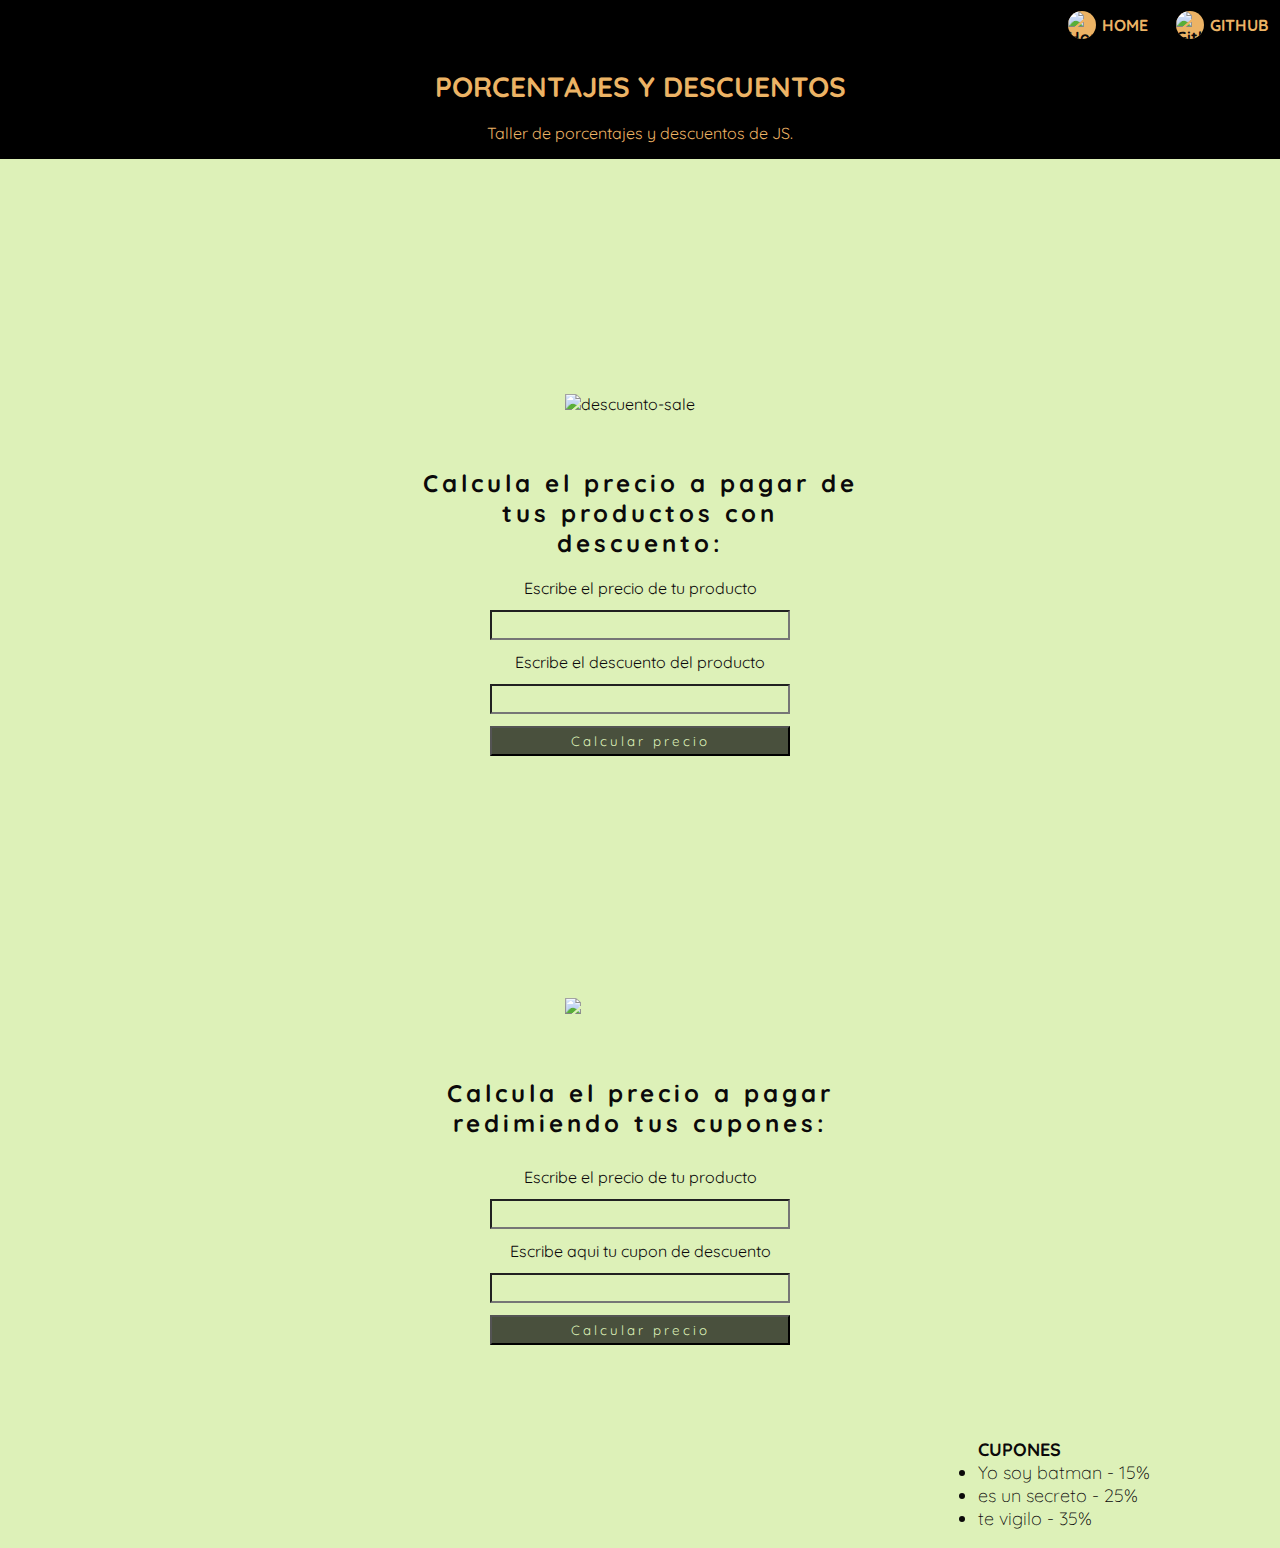
==== Talleres/t2/descuentos.html @ 38d47683 "Termino proyecto del curso practico" ====
<!DOCTYPE html>
<html lang="en">
<head>
  <meta charset="UTF-8">
  <meta http-equiv="X-UA-Compatible" content="IE=edge">
  <meta name="viewport" content="width=device-width, initial-scale=1.0">
  <link rel="preconnect" href="https://fonts.googleapis.com">
  <link rel="preconnect" href="https://fonts.gstatic.com" crossorigin>
  <link href="https://fonts.googleapis.com/css2?family=Quicksand:wght@300;500;700&display=swap" rel="stylesheet">
  <link rel="stylesheet" href="./descuentos.css">
  <title>Porcentajes y descuentos</title>
</head>
<body>
  <header class="header-section">
    <nav class="header-nav">
      <div class="header-nav-links">
        <a class="home" href="/">
          <img src="https://cdn-icons-png.flaticon.com/512/553/553335.png" alt="Home">    
          HOME
        </a>
        <a class="home" href="/">
          <img src="https://cdn-icons-png.flaticon.com/512/25/25231.png" alt="Github">
          GITHUB
        </a>
      </div>
    </nav>
    <div class="section-info">
      <h1>PORCENTAJES Y DESCUENTOS</h1>
      <p>Taller de porcentajes y descuentos de JS.</p>
    </div>
  </header>

  <section class="section-primary">
    <article>
      <img class="imagen-figure" src="https://cdn-icons.flaticon.com/png/512/792/premium/792030.png?token=exp=1644328801~hmac=c070786f415999eff17f4c63b809f811" alt="descuento-sale">
      <h2>Calcula el precio a pagar de tus productos con descuento:</h2>
      <form class="main-form">
        <label for="InputPrice">Escribe el precio de tu producto</label>
        <input id="InputPrice" type="number">
  
        <label for="InputDiscount">Escribe el descuento del producto</label>
        <input id="InputDiscount" type="number">
  
        <button type="button" onclick="onClickButtonPrice()">
          Calcular precio
        </button>
  
        <p id="ResultPrice1"></p>
      </form>
    </article>
  
    <article>
      <img class="imagen-figure" src="https://cdn-icons-png.flaticon.com/512/1831/1831655.png">
      <h2>Calcula el precio a pagar redimiendo tus cupones:</h2>
      <form class="main-form">
        <label for="InputPrice2">Escribe el precio de tu producto</label>
        <input id="InputPrice2" type="number">
  
        <label for="InputCoupon">Escribe aqui tu cupon de descuento</label>
        <input id="InputCoupon" type="text">
  
        <button type="button" onclick="onClickButtonPriceCoupon()">
          Calcular precio
        </button>
  
        <p id="ResultPrice2"></p>
      </form>
    </article>
    <div>
      <ul>CUPONES
        <li>Yo soy batman - 15%</li>
        <li>es un secreto - 25%</li>
        <li>te vigilo - 35%</li>
      </ul>
    </div>
  </section>
  <script src="./descuentos.js"></script>
</body>
</html>
---- Talleres/t2/descuentos.css ----
:root {
  --main: #ECB365;
  --head: #041C32;
  --nigth: #04293A;
  --arm: #064663;
  --black: #000;
  --text: #ddf1b8;
  --black-1: rgba(0, 0, 0, 0.671)
}
* {
  box-sizing: border-box;
  font-family: 'Quicksand', sans-serif;
  color: #0B090A;
}
body{
  margin: 0;
  background-color: var(--text);
}
.header-section {
  display: flex;
  width: 100%;
  align-items: center;
  justify-content: flex-start;
  flex-direction: column;
  background-color: var(--black);
}
.header-nav {
  width: 100%;
  background-color: var(--black);
  height: 50px;
  display: flex;
  justify-content: flex-end;
}
.header-nav-links {
  width: 370px;
  height: 100%;
  display: flex;
  align-items: center;
  justify-content: end;
  gap: 28px;
  margin-right: 12px;
}
.header-nav-links a {
  display: flex;
  color: #ECB365;
  align-items: center;
  text-decoration: none;
  gap: 6px;
  font-weight: bold;
}
.home img {
  width: 28px;
  height: 28px;
  background-color: #ECB365;
  border-radius: 50%;
}
.section-info {
  text-align: center;
}
.section-info h1 {
  font-size: 28px;
  color: var(--main);
}
.section-info p {
  color: var(--main);
  font-size: 16px;
}
.section-primary {
  display: grid;
  grid-template-columns: 1fr;
  width: 100%;
  margin: 35px 0 50px 0;
  padding-bottom: 10px;
}
article {
  display: flex;
  flex-direction: column;
  margin-top: 200px;
  justify-content: space-around;
  align-items: center;
  height: 400px;
  width: auto;
}
.section-primary article h2 {
  letter-spacing: 4px;
  text-align: center;
  width: 450px;
}
.imagen-figure {
  width: 150px;
  margin-bottom: 35px;
}
.main-form {
  display: flex;
  flex-direction: column;
  align-items: center;
  gap: 12px;
  width: 300px;
  text-align: center;
}
.main-form input {
  outline: none;
  width: 100%;
  height: 30px;
  font-weight: bold;
  text-align: center;
  background-color: transparent;
}
.main-form button {
  width: 300px;
  background-color: var(--black-1);
  height: 30px;
  letter-spacing: 3px;
  color: var(--text);
}
.main-form label {
  width: 350px;
}
.section-primary div {
  position: absolute;
  bottom: -72vh;
  right: 130px;
}
.section-primary div ul {
  font-size: 18px;
  font-weight: bold;
}
.section-primary div li {
  font-weight: 300;
}
@media(max-width: 430px) {
  .header-section {
    width: 150%;
  }
  .section-primary {
    display: grid;
    grid-template-columns: 1fr;
  }
  .section-primary article h2 {
    font-size: 22px;
  }
  .section-primary .imagen-figure {
    width: 100px;
  }
  .main-form label {
    font-size: 14px;
    margin-left: 12px;
  }
  .main-form button {
    font-size: 14px;
  }
  article {
    width: 100%;
    margin-left: 10px;
  }
  .section-primary div {
    right: -25vh;
  }
  .section-primary div ul li {
    font-size: 15px;
    font-weight: bold;
  }
}
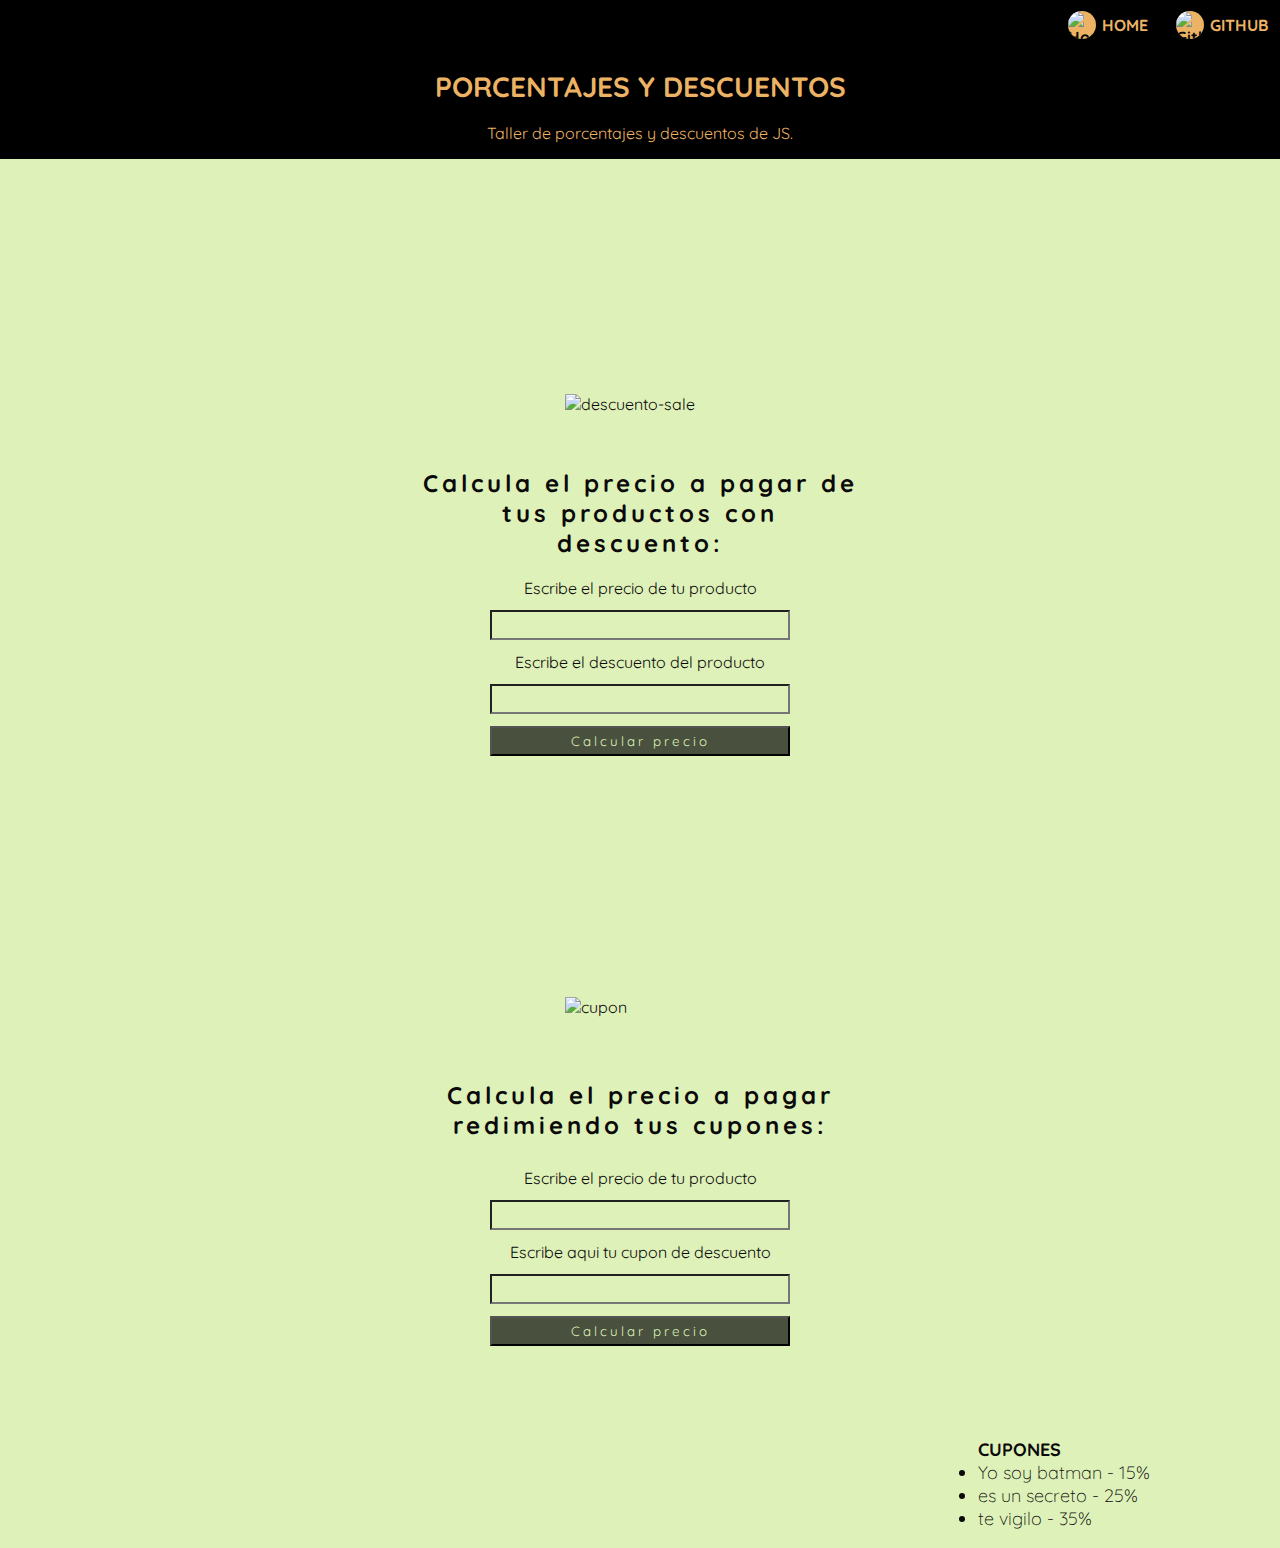
==== commit ab6cbc52: "Añadi enlaces al documento index.html y cambie unas imagenees en t2" ====
--- a/Talleres/t2/descuentos.html
+++ b/Talleres/t2/descuentos.html
@@ -32,7 +32,7 @@
 
   <section class="section-primary">
     <article>
-      <img class="imagen-figure" src="https://cdn-icons.flaticon.com/png/512/792/premium/792030.png?token=exp=1644328801~hmac=c070786f415999eff17f4c63b809f811" alt="descuento-sale">
+      <img class="imagen-figure" src="https://cdn-icons-png.flaticon.com/512/1831/1831655.png" alt="descuento-sale">
       <h2>Calcula el precio a pagar de tus productos con descuento:</h2>
       <form class="main-form">
         <label for="InputPrice">Escribe el precio de tu producto</label>
@@ -50,7 +50,7 @@
     </article>
   
     <article>
-      <img class="imagen-figure" src="https://cdn-icons-png.flaticon.com/512/1831/1831655.png">
+      <img class="imagen-figure" src="https://cdn-icons-png.flaticon.com/512/2331/2331729.png" alt="cupon">
       <h2>Calcula el precio a pagar redimiendo tus cupones:</h2>
       <form class="main-form">
         <label for="InputPrice2">Escribe el precio de tu producto</label>
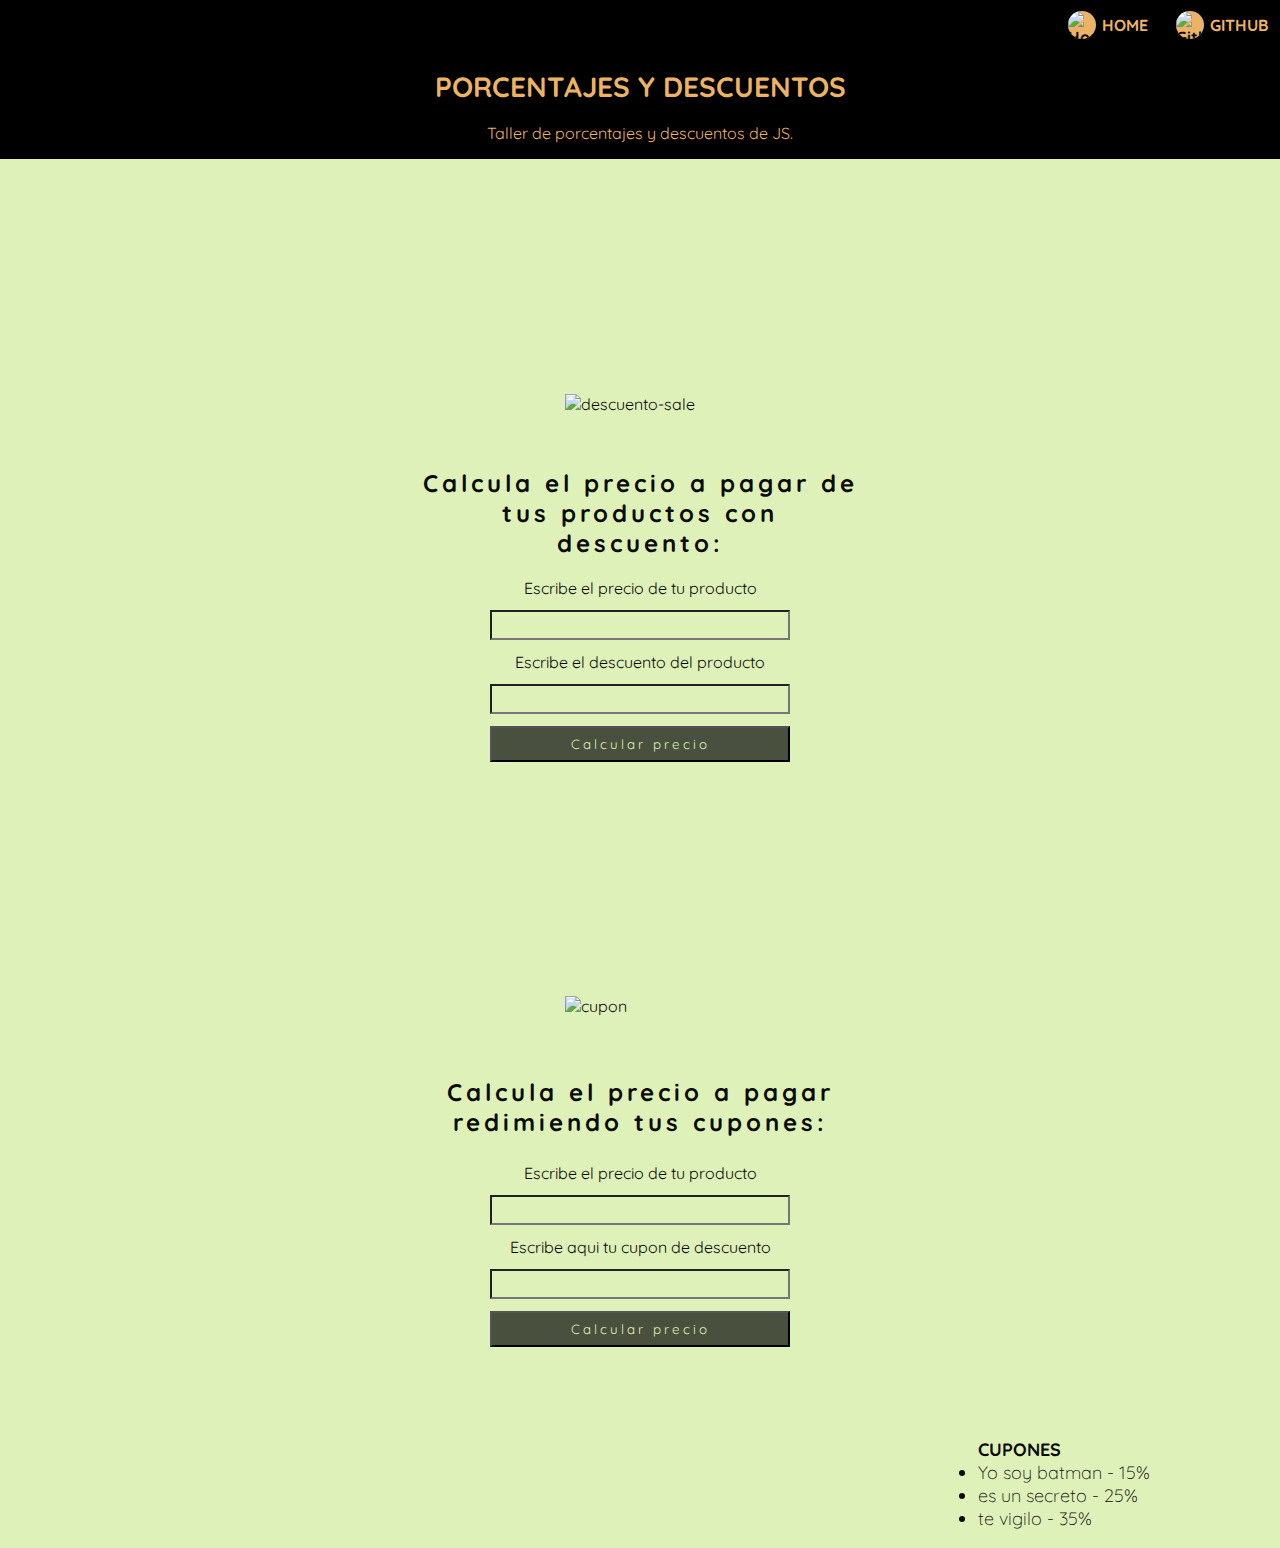
==== commit a17f4bf8: "Correcion a los enlaces Home de cada taller" ====
--- a/Talleres/t2/descuentos.html
+++ b/Talleres/t2/descuentos.html
@@ -14,11 +14,11 @@
   <header class="header-section">
     <nav class="header-nav">
       <div class="header-nav-links">
-        <a class="home" href="/">
+        <a class="home" href="../../index.html">
           <img src="https://cdn-icons-png.flaticon.com/512/553/553335.png" alt="Home">    
           HOME
         </a>
-        <a class="home" href="/">
+        <a class="home" href="https://github.com/Dev-Joshua?tab=repositories">
           <img src="https://cdn-icons-png.flaticon.com/512/25/25231.png" alt="Github">
           GITHUB
         </a>
--- a/Talleres/t2/descuentos.css
+++ b/Talleres/t2/descuentos.css
@@ -47,6 +47,9 @@
   text-decoration: none;
   gap: 6px;
   font-weight: bold;
+}
+.header-nav-links a:hover {
+  border-bottom: 2px solid var(--main);
 }
 .home img {
   width: 28px;
@@ -109,9 +112,12 @@
 .main-form button {
   width: 300px;
   background-color: var(--black-1);
-  height: 30px;
+  height: 36px;
   letter-spacing: 3px;
   color: var(--text);
+}
+.main-form button:hover {
+  background-color: var(--black);
 }
 .main-form label {
   width: 350px;
